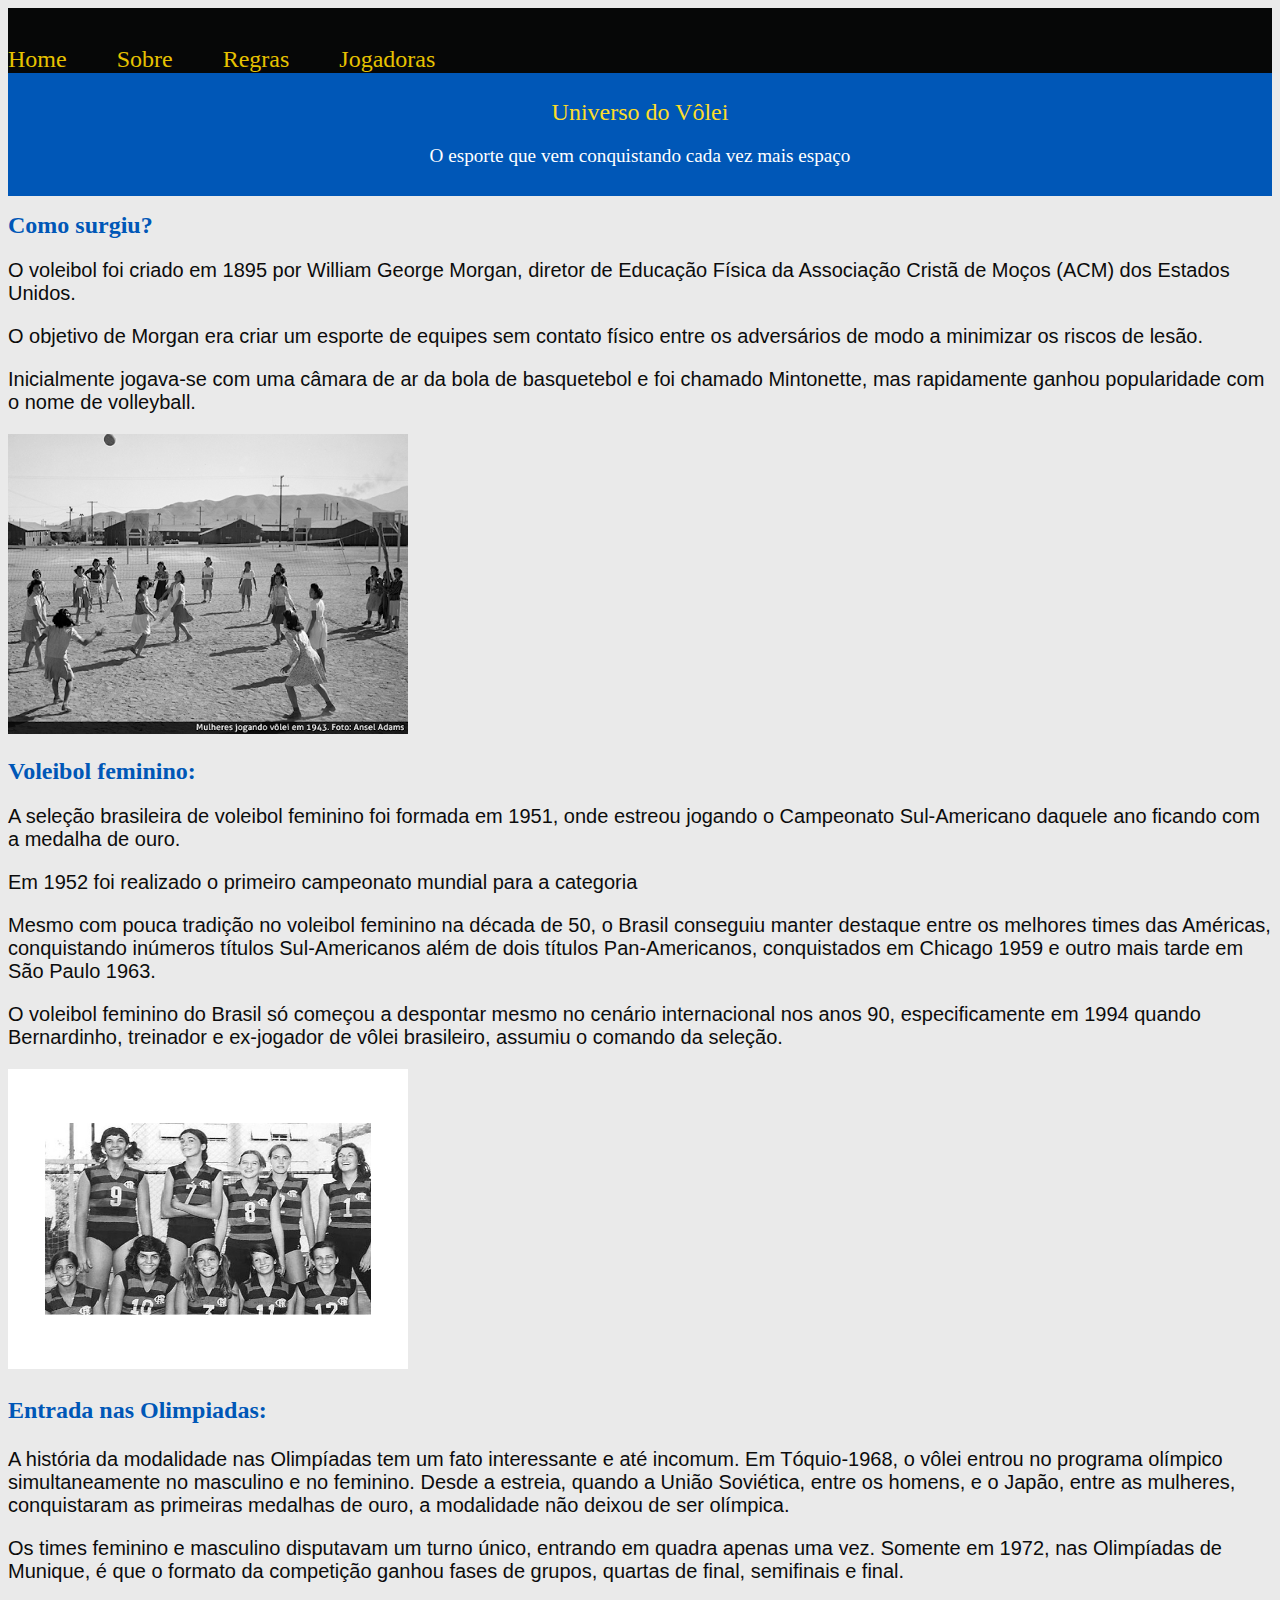
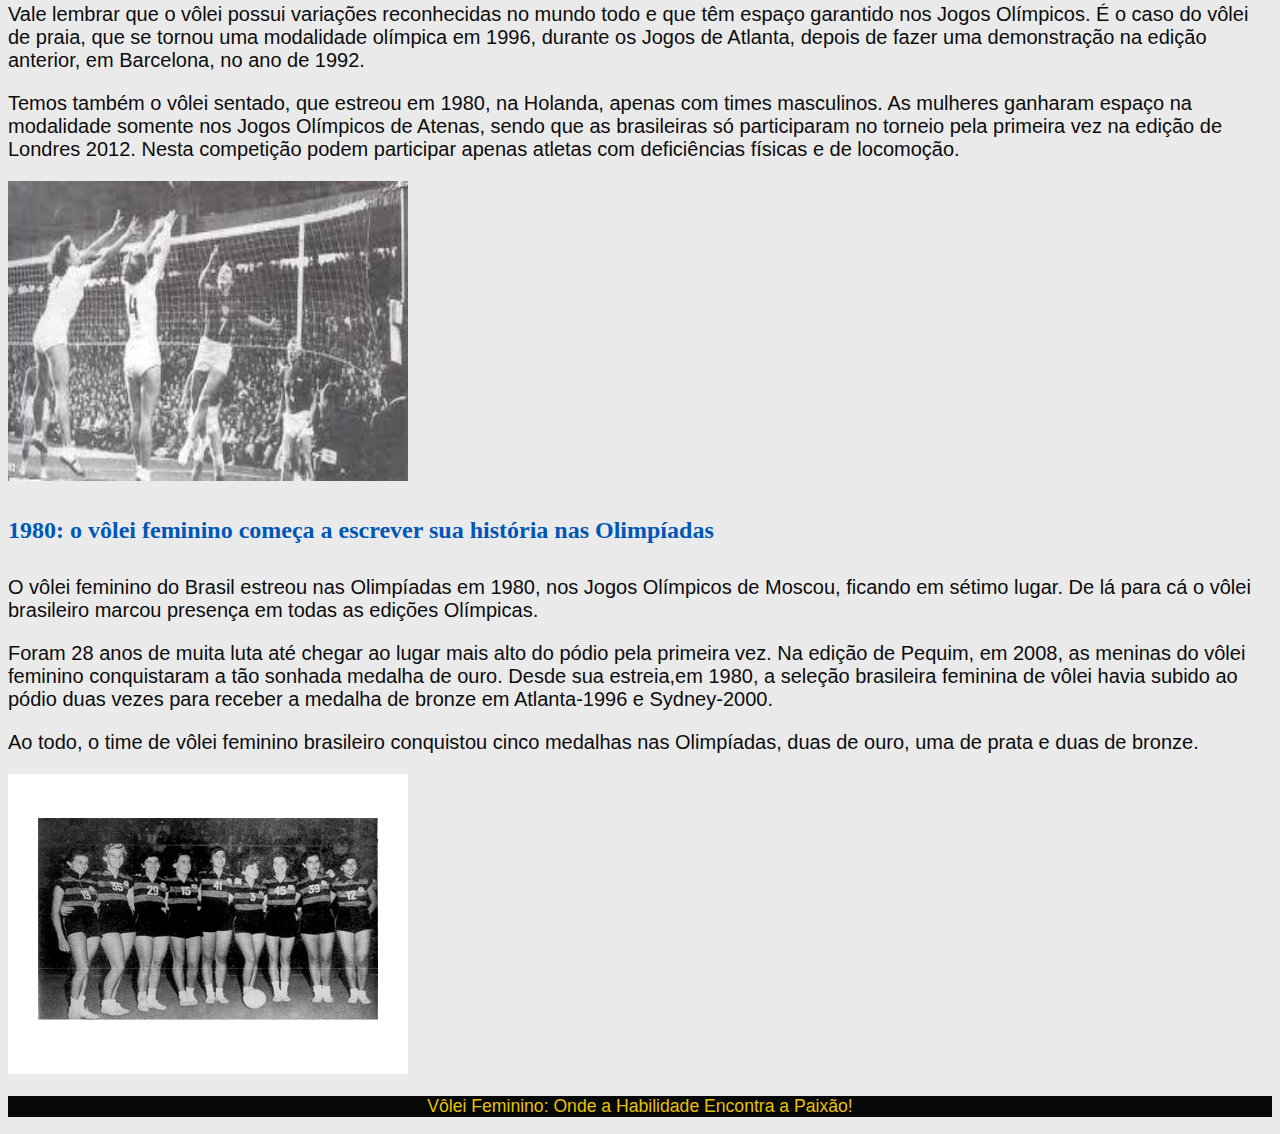
==== sobre.html @ d5f1f7ce "Primeiro commit" ====
<!DOCTYPE html>
<html>
    <head>
        <meta charset="UTF-8">
        <title>Sobre</title>
        <link rel="stylesheet" href="style.css">
    </head>
    <body>
        <header class="cabecalho">
            <nav class="cabecalhomenu">
                <a class="cabecalho_menu_link" href="index.html">Home</a>
                <a class="cabecalho_menu_link" href="sobre.html">Sobre</a>
                <a class="cabecalho_menu_link" href="regras.html">Regras</a>
                <a class="cabecalho_menu_link" href="jogadoras.html">Jogadoras</a>
            </nav>
            <article class="cabecalho_titulotexto">
                <h1 class="cabecalho_titulo">Universo do Vôlei</h1>
                <p class="cabecalho_subtitulo">O esporte que vem conquistando cada vez mais espaço</p>
            </article>
        </header>
        <main>
            <section>
                <h1 class="apresentacao_titulo">Como surgiu?</h1>
                <p class="apresentacao_texto">O voleibol foi criado em 1895 por William George Morgan, diretor de Educação Física da Associação Cristã de Moços (ACM) dos Estados Unidos.</p>
                <p class="apresentacao_texto">O objetivo de Morgan era criar um esporte de equipes sem contato físico entre os adversários de modo a minimizar os riscos de lesão.</p>
                <p class="apresentacao_texto">Inicialmente jogava-se com uma câmara de ar da bola de basquetebol e foi chamado Mintonette, mas rapidamente ganhou popularidade com o nome de volleyball.</p>
                <img class="apresentacao_imagem" src="./imagens/1943.png" alt="imagem do 1943" width="400" height="300">
               
                <h2 class="apresentacao_titulo">Voleibol feminino:</h2>
                <p class="apresentacao_texto">A seleção brasileira de voleibol feminino foi formada em 1951, onde estreou jogando o Campeonato Sul-Americano daquele ano ficando com a medalha de ouro.</p>
                <p class="apresentacao_texto">Em 1952 foi realizado o primeiro campeonato mundial para a categoria</p>
                <p class="apresentacao_texto">Mesmo com pouca tradição no voleibol feminino na década de 50, o Brasil conseguiu manter destaque entre os melhores times das Américas, conquistando inúmeros títulos Sul-Americanos além de dois títulos Pan-Americanos, conquistados em Chicago 1959 e outro mais tarde em São Paulo 1963.</p>
                <p class="apresentacao_texto">O voleibol feminino do Brasil só começou a despontar mesmo no cenário internacional nos anos 90, especificamente em 1994 quando Bernardinho, treinador e ex-jogador de vôlei brasileiro, assumiu o comando da seleção.</p>
                <img class="apresentacao_imagem" src="./imagens/volei_1978.png" alt="imagem do volei_1978" width="400" height="300" >

                <h3 class="apresentacao_titulo">Entrada nas Olimpiadas:</h3> 
                <p class="apresentacao_texto">A história da modalidade nas Olimpíadas tem um fato interessante e até incomum. Em Tóquio-1968, o vôlei entrou no programa olímpico simultaneamente no masculino e no feminino. Desde a estreia, quando a União Soviética, entre os homens, e o Japão, entre as mulheres, conquistaram as primeiras medalhas de ouro, a modalidade não deixou de ser olímpica.</p> 
                <p class="apresentacao_texto">Os times feminino e masculino disputavam um turno único, entrando em quadra apenas uma vez. Somente em 1972, nas Olimpíadas de Munique, é que o formato da competição ganhou fases de grupos, quartas de final, semifinais e final.</p> 
                <p class="apresentacao_texto">Vale lembrar que o vôlei possui variações reconhecidas no mundo todo e que têm espaço garantido nos Jogos Olímpicos. É o caso do vôlei de praia, que se tornou uma modalidade olímpica em 1996, durante os Jogos de Atlanta, depois de fazer uma demonstração na edição anterior, em Barcelona, no ano de 1992.</p>
                <p class="apresentacao_texto">Temos também o vôlei sentado, que estreou em 1980, na Holanda, apenas com times masculinos. As mulheres ganharam espaço na modalidade somente nos Jogos Olímpicos de Atenas, sendo que as brasileiras só participaram no torneio pela primeira vez na edição de Londres 2012. Nesta competição podem participar apenas atletas com deficiências físicas e de locomoção.</p>
                <img class="apresentacao_imagem" src="./imagens/feminino-1960.jpg" alt="imagem do feminino-1960" width="400" height="300" >

                <h4 class="apresentacao_titulo">1980: o vôlei feminino começa a escrever sua história nas Olimpíadas</h4>
                <p class="apresentacao_texto">O vôlei feminino do Brasil estreou nas Olimpíadas em 1980, nos Jogos Olímpicos de Moscou, ficando em sétimo lugar. De lá para cá o vôlei brasileiro marcou presença em todas as edições Olímpicas.</p>
                <p class="apresentacao_texto">Foram 28 anos de muita luta até chegar ao lugar mais alto do pódio pela primeira vez. Na edição de Pequim, em 2008, as meninas do vôlei feminino conquistaram a tão sonhada medalha de ouro. Desde sua estreia,em 1980, a seleção brasileira feminina de vôlei havia subido ao pódio duas vezes para receber a medalha de bronze em Atlanta-1996 e Sydney-2000.</p>
                <p class="apresentacao_texto">Ao todo, o time de vôlei feminino brasileiro conquistou cinco medalhas nas Olimpíadas, duas de ouro, uma de prata e duas de bronze.</p>
                <img class="apresentacao_imagem" src="./imagens/selecao-antiga.png" alt="imagem da selecao-antiga" width="400" height="300" >
            </section>
            
        </main>
    </body>
    <footer class="rodape">
        <p>Vôlei Feminino: Onde a Habilidade Encontra a Paixão!</p>
    </footer>
</html>
---- style.css ----
body {
    box-sizing: border-box;
    background-color: #EAEAEA;
    color: #0c0c0c;
}

.cabecalho {
    padding: 3% 0% 0% 0%;
    background-color: #060707; 
}

.cabecalhomenu {
    display: flex;
    gap: 50px;
}

.cabecalho_menu_link {
    font-size: 1.5rem;
    font-weight: 400;
    color: #E6C200;
    text-decoration: none;
   
    align-items: center;
}

.cabecalho_titulotexto {
    margin: 0 px;
    padding: 10px;
    background-color: #0057B7;
    text-align: center;
}

.cabecalho_titulo {
    font-size: 1.5rem;
    font-weight: 400;
    color: #fddd29;
    text-decoration: none;
   
    align-items: center;
}

.cabecalho_subtitulo {
    font-size: 1.2rem;
    font-weight: 400;
    color: #ffffff;
    text-decoration: none;
   
    align-items: center;
}

.apresentacao {
    padding: 5% 10%;
    display: flex;
    align-items: center;
    justify-content: space-between;
    gap: 50px;
}

.apresentacao_conteudo {
    width: 50%;
    display: flex;
    flex-direction: column;
    gap: 40px;
}

.apresentacao_titulo {
    font-size: 1.5rem;
    color: #0057B7;
    font-family: 'Frank Ruhl Libre', serif;
}

.apresentacao_texto {
    font-size: 1.25rem;
    font-family: 'Lato', sans-serif;
}


apresentacao_imagem {
    width: 50%;
}

.centerimage {
  width: 400px;
  height: auto;
  margin-top: 40px;
  border-radius: 50px;
  box-shadow: 0px 4px 6px rgba(0, 0, 0, 0.2);
}

.rodape {
    padding: 0;
    background-color: #060707;
    font-family: 'Lato', sans-serif;
    text-align: center;
    font-size: 1.1rem;
    font-weight: 100;
    display: block;
    color: #E6C200;
}
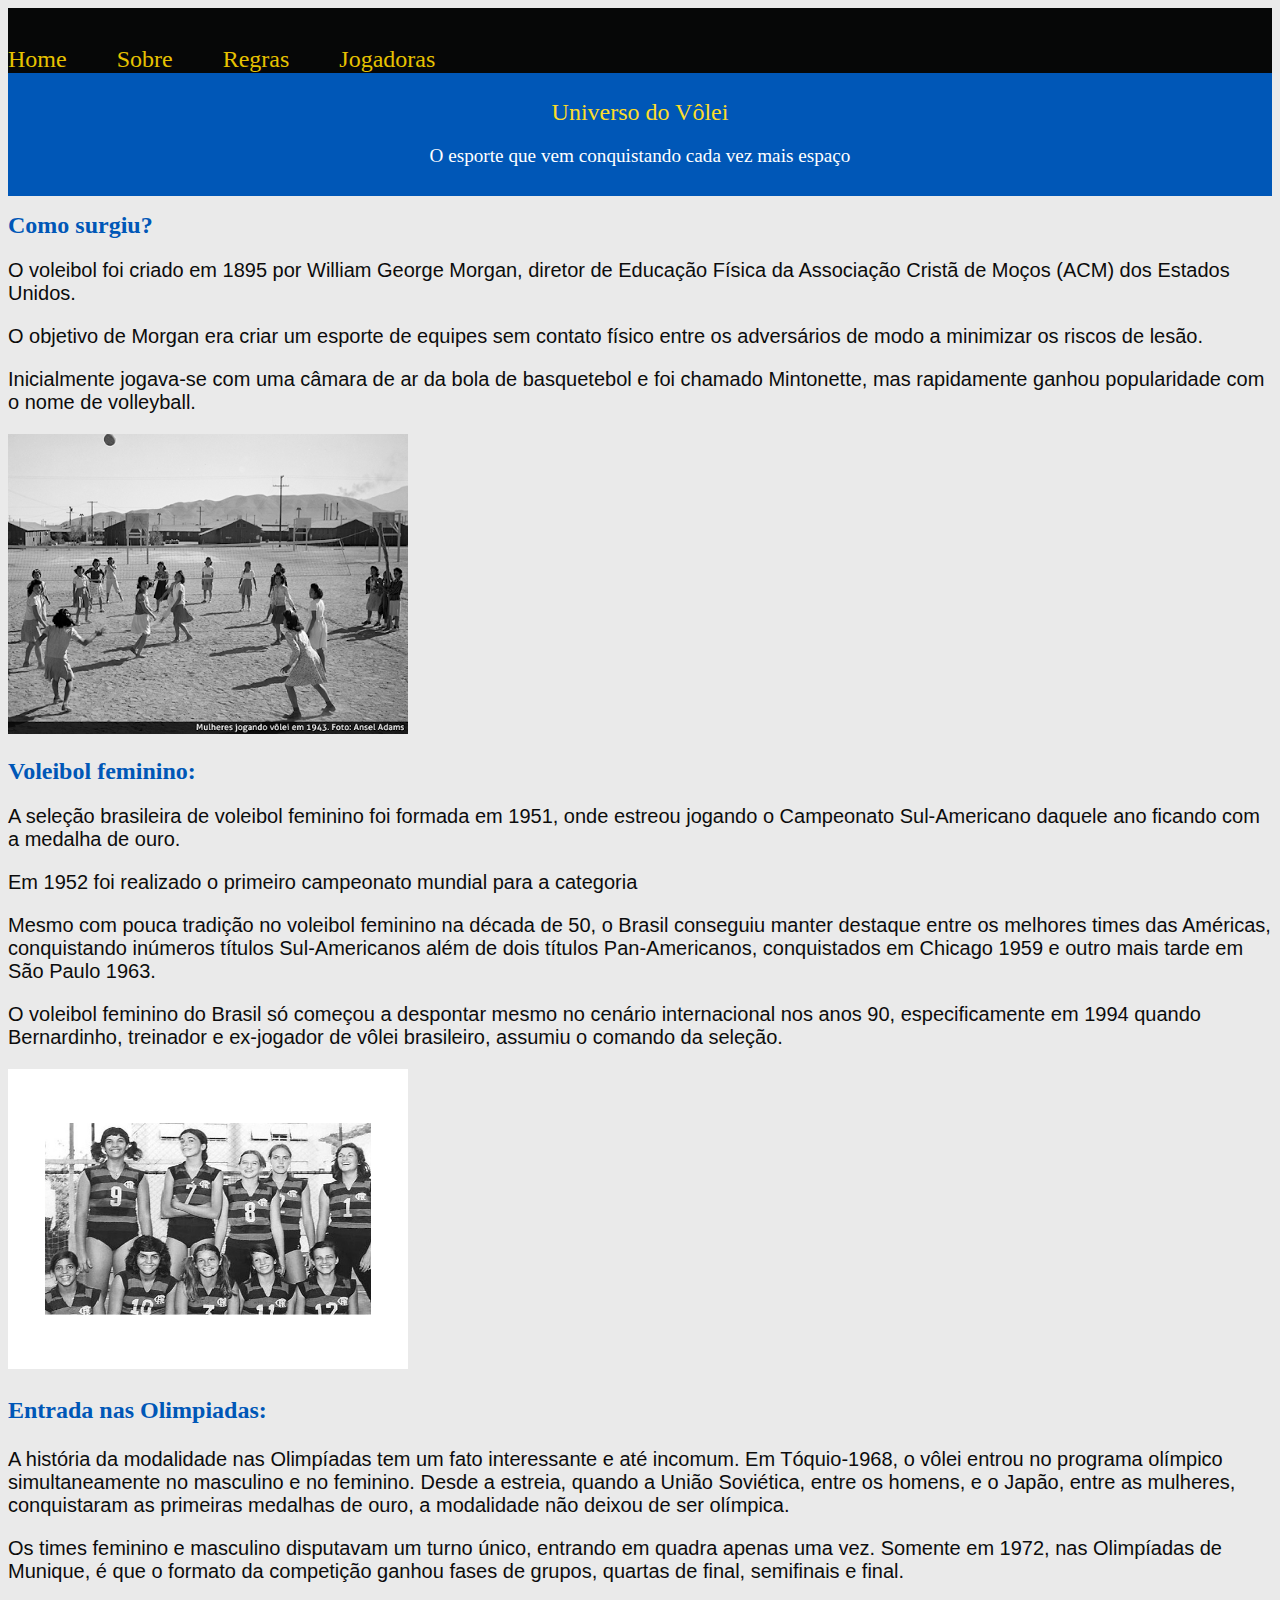
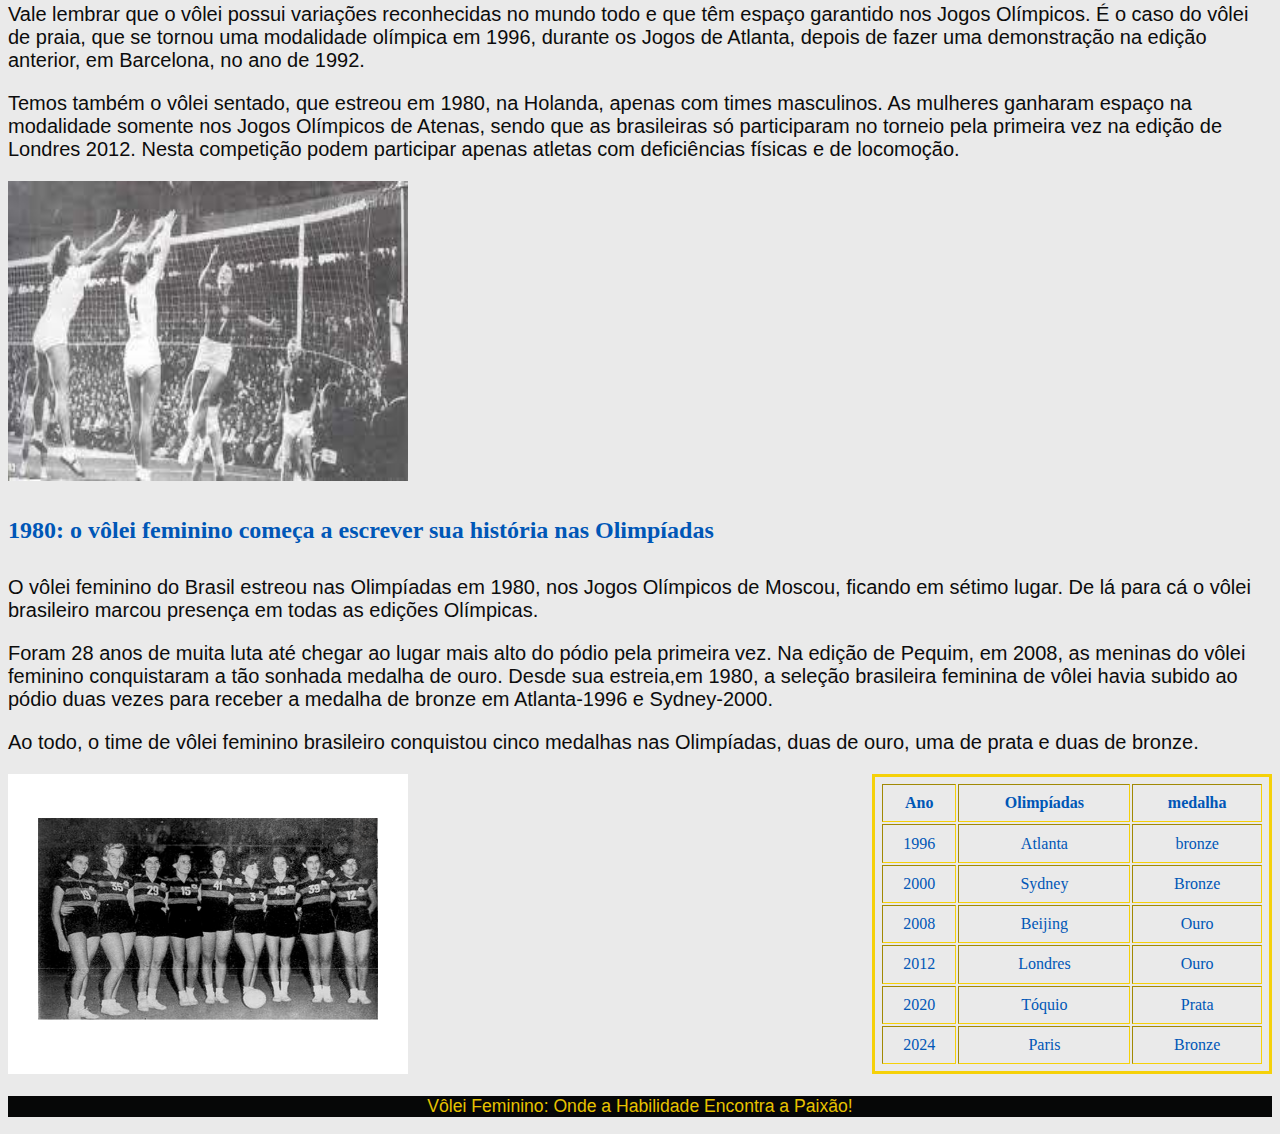
==== commit 40dc0b7d: "adicionei uma tabela e um video" ====
--- a/sobre.html
+++ b/sobre.html
@@ -45,6 +45,47 @@
                 <p class="apresentacao_texto">Foram 28 anos de muita luta até chegar ao lugar mais alto do pódio pela primeira vez. Na edição de Pequim, em 2008, as meninas do vôlei feminino conquistaram a tão sonhada medalha de ouro. Desde sua estreia,em 1980, a seleção brasileira feminina de vôlei havia subido ao pódio duas vezes para receber a medalha de bronze em Atlanta-1996 e Sydney-2000.</p>
                 <p class="apresentacao_texto">Ao todo, o time de vôlei feminino brasileiro conquistou cinco medalhas nas Olimpíadas, duas de ouro, uma de prata e duas de bronze.</p>
                 <img class="apresentacao_imagem" src="./imagens/selecao-antiga.png" alt="imagem da selecao-antiga" width="400" height="300" >
+            
+                <table border="3" width="400" height="300" class="tabela">
+
+                    <tr>
+                           <th>Ano</th>
+                        <th>Olimpíadas</th>	
+                        <th>medalha</th>
+                    </tr>
+                    
+                    <tr>
+                           <td>1996</td>
+                        <td>Atlanta</td>	
+                        <td>bronze</td>
+                    </tr>
+                    <tr>
+                           <td>2000</td>
+                        <td>Sydney</td>	
+                        <td>Bronze</td>
+                    </tr>
+                    <tr>
+                           <td>2008</td>
+                        <td>Beijing</td>	
+                        <td> Ouro </td>
+                    </tr>
+                    <tr>
+                        <td>2012</td>
+                     <td>Londres</td>	
+                     <td> Ouro </td>
+                 </tr>
+                 <tr>
+                    <td>2020</td>
+                 <td>Tóquio</td>	
+                 <td> Prata </td>
+             </tr>
+             <tr>
+                <td>2024</td>
+             <td>Paris</td>	
+             <td> Bronze </td>
+         </tr>
+                    </table> 
+
             </section>
             
         </main>
--- a/style.css
+++ b/style.css
@@ -87,6 +87,16 @@
   box-shadow: 0px 4px 6px rgba(0, 0, 0, 0.2);
 }
 
+.tabela {
+     /* border-collapse:inherit; define a separação entre as bordar*/
+    padding: 5px;
+    text-align:center;
+    border: solid rgb(245, 209, 9);
+    float:right;
+    color: #0057B7;
+    /*display: flex;*/
+}
+
 .rodape {
     padding: 0;
     background-color: #060707;
